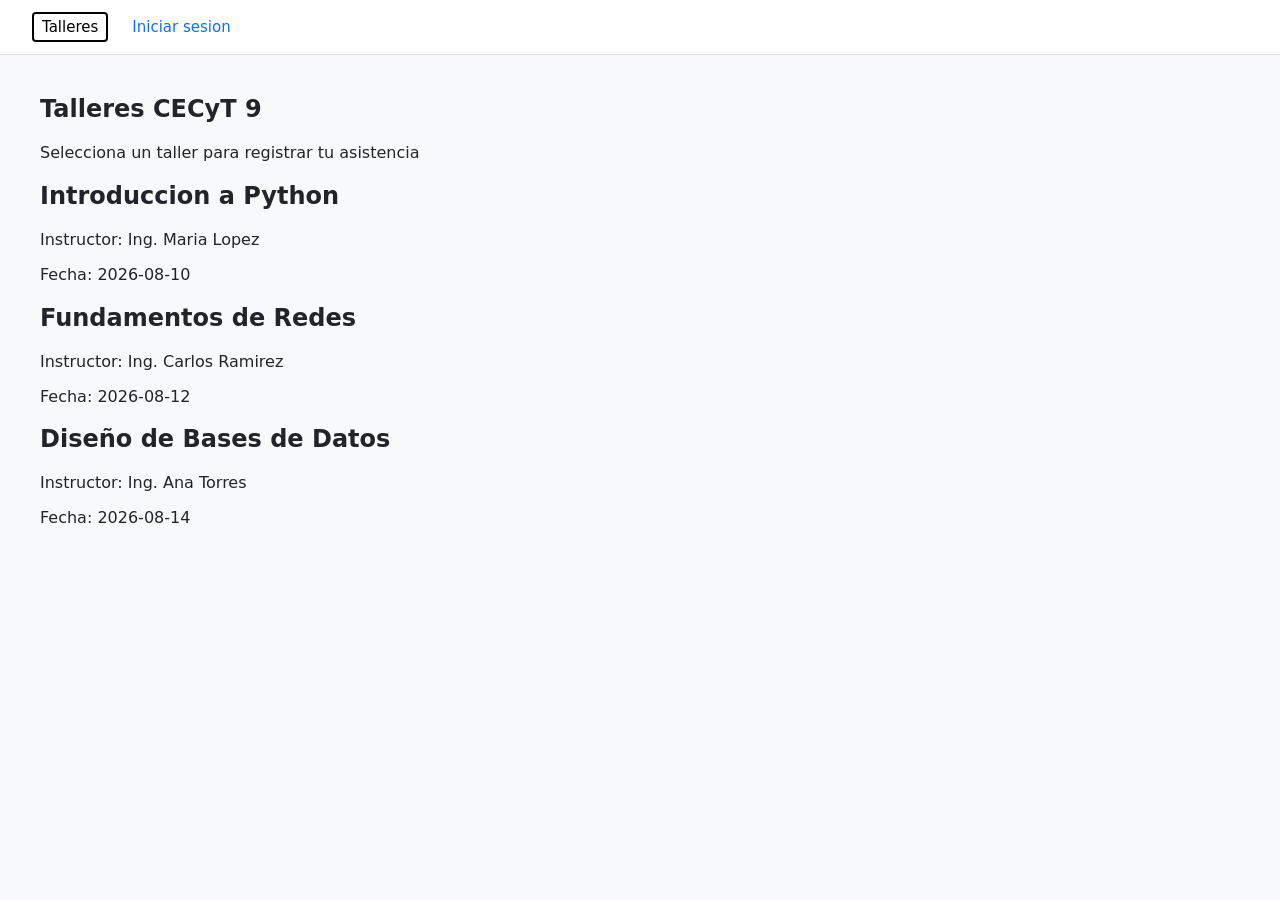
==== index.html @ d59fb84b "Merge branch 'QA' into dev1" ====
<!DOCTYPE html>
<html lang="en">
<head>
    <meta charset="UTF-8">
    <meta name="viewport" content="width=device-width, initial-scale=1.0">
    <title>Document</title>
  <link rel="stylesheet" href="./CSS/style.css">
</head>
    
<body>
    <nav>
        <a href="#">Talleres</a>
        <a href="#">Iniciar sesion</a>
    </nav>
    <main>
        <section>
        <h1>Talleres CECyT 9</h1>
        <p>Selecciona un taller para registrar tu asistencia</p>

        <article>
            <h2>Introduccion a Python</h2>
            <p>Instructor: Ing. Maria Lopez</p>
            <p>Fecha: 2026-08-10</p>
        </article>

        <article>
            <h2>Fundamentos de Redes</h2>
            <p>Instructor: Ing. Carlos Ramirez</p>
            <p>Fecha: 2026-08-12</p>
        </article>

        <article>
            <h2>Diseño de Bases de Datos</h2>
            <p>Instructor: Ing. Ana Torres</p>
            <p>Fecha: 2026-08-14</p>
            </article>
        </section>
    </main>
</body>
</html>
---- CSS/style.css ----
body {

    font-family: system-ui, -apple-system, BlinkMacSystemFont, "Segoe UI", Roboto, sans-serif;

    background-color: #f8f9fa;

    color: #212529;

    margin: 0;

    padding: 0;

}

nav {

    background-color: #ffffff;

    border-bottom: 1px solid #dee2e6;

    padding: 12px 32px;

    display: flex;

    gap: 24px;

    align-items: center;

}
 
nav a {

    text-decoration: none;

    color: #0d6efd;

    font-size: 15px;

    font-weight: 500;

}

nav a:first-child {

    border: 2px solid #000000;

    padding: 4px 8px;

    border-radius: 4px;

    color: #000000;

}

main {

    max-width: 1200px;

    margin: 40px auto;

    padding: 0 20px;

}
 


main > h1 {

    font-size: 32px;

    font-weight: bold;

    margin-bottom: 8px;

    margin-top: 0;

}
 
main > p {

    color: #6c757d;

    font-size: 16px;

    margin-bottom: 32px;

}
 


main > div {

    display: grid;

    grid-template-columns: repeat(auto-fit, minmax(280px, 1fr));

    gap: 24px;

}
 


main > div > div {

    background-color: #ffffff;

    border: 1px solid #dee2e6;

    border-radius: 8px;

    padding: 24px;

    box-shadow: 0 2px 4px rgba(0, 0, 0, 0.02);

    transition: transform 0.2s ease, box-shadow 0.2s ease;

}
 
main > div > div:hover {

    transform: translateY(-2px);

    box-shadow: 0 4px 8px rgba(0, 0, 0, 0.05);

}
 
main > div > div h2 {

    font-size: 20px;

    font-weight: bold;

    margin-top: 0;

    margin-bottom: 16px;

    color: #111;

}
 
main > div > div p {

    color: #495057;

    font-size: 14px;

    margin: 8px 0;

}
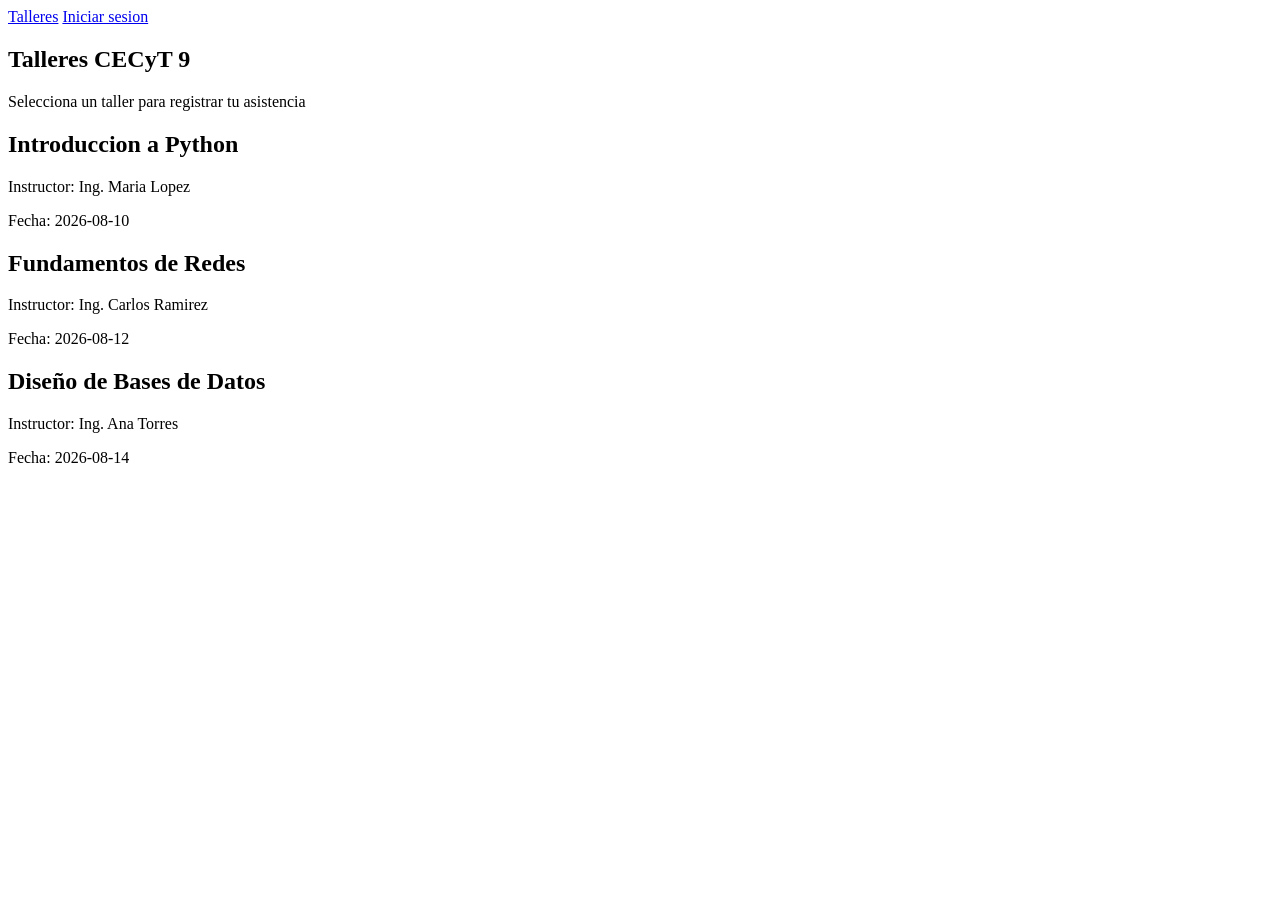
==== commit ef41d2a6: "Merge pull request #2 from Mario-Montiel325/dis1 Dis1" ====
--- a/index.html
+++ b/index.html
@@ -4,14 +4,14 @@
     <meta charset="UTF-8">
     <meta name="viewport" content="width=device-width, initial-scale=1.0">
     <title>Document</title>
-  <link rel="stylesheet" href="./CSS/style.css">
 </head>
-    
+    <link rel="stylesheet" href="style.css">
 <body>
     <nav>
         <a href="#">Talleres</a>
         <a href="#">Iniciar sesion</a>
     </nav>
+
     <main>
         <section>
         <h1>Talleres CECyT 9</h1>
@@ -35,6 +35,7 @@
             <p>Fecha: 2026-08-14</p>
             </article>
         </section>
+
     </main>
 </body>
 </html>
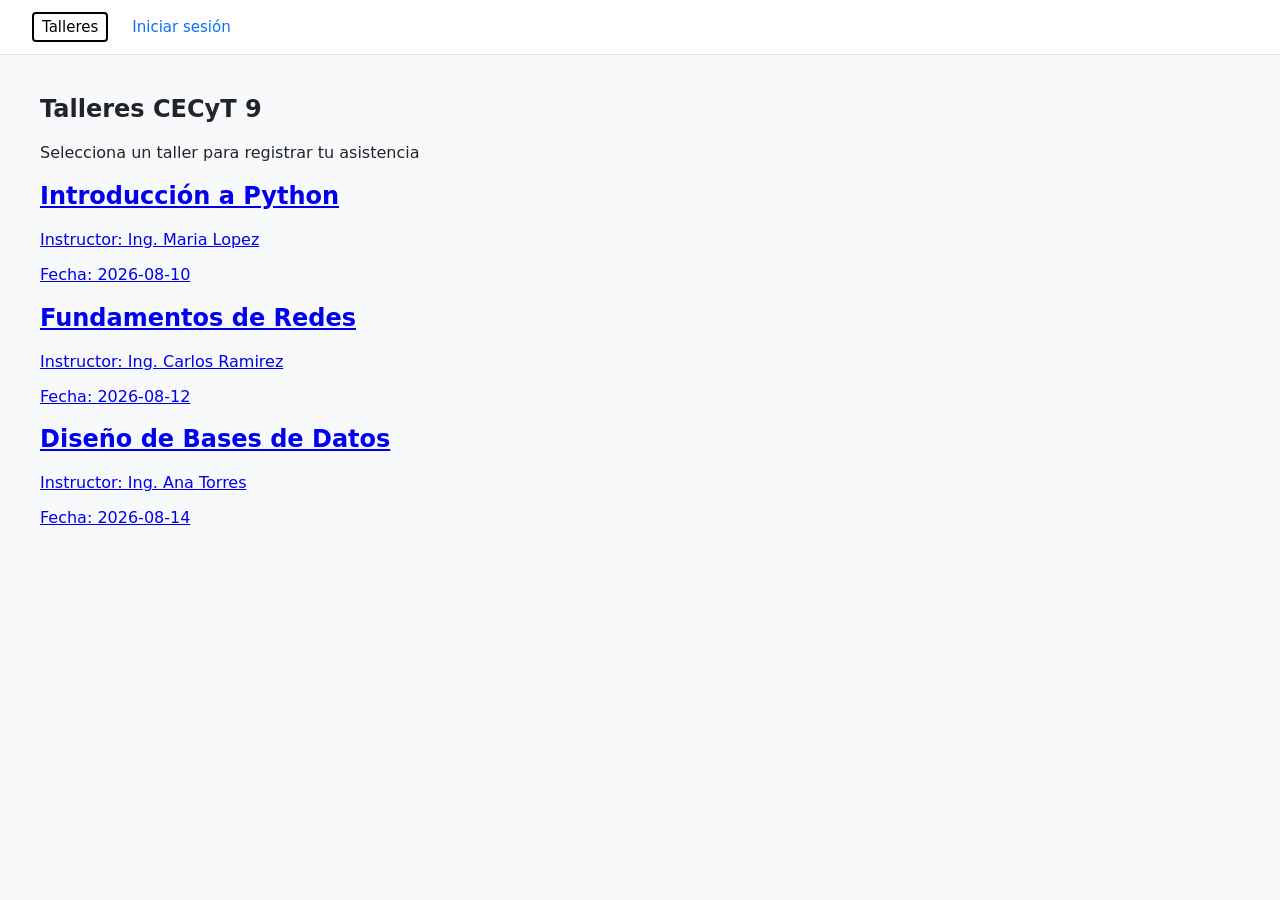
==== commit 06bf91cd: "feat:registro" ====
--- a/index.html
+++ b/index.html
@@ -1,41 +1,46 @@
-<!DOCTYPE html>
-<html lang="en">
-<head>
-    <meta charset="UTF-8">
-    <meta name="viewport" content="width=device-width, initial-scale=1.0">
-    <title>Document</title>
-</head>
-    <link rel="stylesheet" href="style.css">
-<body>
-    <nav>
-        <a href="#">Talleres</a>
-        <a href="#">Iniciar sesion</a>
-    </nav>
+<!DOCTYPE html> 
+<html lang="es"> 
+    <head> 
+        <meta charset="UTF-8"> <meta name="viewport" content="width=device-width, initial-scale=1.0"> <title>Talleres CECyT 9</title>
+<link rel="stylesheet" href="./CSS/style.css">
 
-    <main>
-        <section>
+</head> <body>
+<nav>
+    <a href="#">Talleres</a>
+    <a href="#">Iniciar sesión</a>
+</nav>
+
+<main>
+    <section>
+
         <h1>Talleres CECyT 9</h1>
         <p>Selecciona un taller para registrar tu asistencia</p>
 
         <article>
-            <h2>Introduccion a Python</h2>
-            <p>Instructor: Ing. Maria Lopez</p>
-            <p>Fecha: 2026-08-10</p>
+            <a href="./Primer_proyecto/registro.html">
+                <h2>Introducción a Python</h2>
+                <p>Instructor: Ing. Maria Lopez</p>
+                <p>Fecha: 2026-08-10</p>
+            </a>
         </article>
 
         <article>
-            <h2>Fundamentos de Redes</h2>
-            <p>Instructor: Ing. Carlos Ramirez</p>
-            <p>Fecha: 2026-08-12</p>
+            <a href="./Primer_proyecto/registro.html">
+                <h2>Fundamentos de Redes</h2>
+                <p>Instructor: Ing. Carlos Ramirez</p>
+                <p>Fecha: 2026-08-12</p>
+            </a>
         </article>
 
         <article>
-            <h2>Diseño de Bases de Datos</h2>
-            <p>Instructor: Ing. Ana Torres</p>
-            <p>Fecha: 2026-08-14</p>
-            </article>
-        </section>
+            <a href="./Primer_proyecto/registro.html">
+                <h2>Diseño de Bases de Datos</h2>
+                <p>Instructor: Ing. Ana Torres</p>
+                <p>Fecha: 2026-08-14</p>
+            </a>
+        </article>
 
-    </main>
-</body>
-</html>+    </section>
+</main>
+
+</body> </html>
--- a/CSS/style.css
+++ b/CSS/style.css
@@ -0,0 +1,214 @@
+
+body {
+
+    font-family: system-ui, -apple-system, BlinkMacSystemFont, "Segoe UI", Roboto, sans-serif;
+
+    background-color: #f8f9fa;
+
+    color: #212529;
+
+    margin: 0;
+
+    padding: 0;
+
+}
+
+nav {
+
+    background-color: #ffffff;
+
+    border-bottom: 1px solid #dee2e6;
+
+    padding: 12px 32px;
+
+    display: flex;
+
+    gap: 24px;
+
+    align-items: center;
+
+}
+ 
+nav a {
+
+    text-decoration: none;
+
+    color: #0d6efd;
+
+    font-size: 15px;
+
+    font-weight: 500;
+
+}
+
+nav a:first-child {
+
+    border: 2px solid #000000;
+
+    padding: 4px 8px;
+
+    border-radius: 4px;
+
+    color: #000000;
+
+}
+
+main {
+
+    max-width: 1200px;
+
+    margin: 40px auto;
+
+    padding: 0 20px;
+
+}
+ 
+
+
+main > h1 {
+
+    font-size: 32px;
+
+    font-weight: bold;
+
+    margin-bottom: 8px;
+
+    margin-top: 0;
+
+}
+ 
+main > p {
+
+    color: #6c757d;
+
+    font-size: 16px;
+
+    margin-bottom: 32px;
+
+}
+ 
+
+
+main > div {
+
+    display: grid;
+
+    grid-template-columns: repeat(auto-fit, minmax(280px, 1fr));
+
+    gap: 24px;
+
+}
+ 
+
+
+main > div > div {
+
+    background-color: #ffffff;
+
+    border: 1px solid #dee2e6;
+
+    border-radius: 8px;
+
+    padding: 24px;
+
+    box-shadow: 0 2px 4px rgba(0, 0, 0, 0.02);
+
+    transition: transform 0.2s ease, box-shadow 0.2s ease;
+
+}
+ 
+main > div > div:hover {
+
+    transform: translateY(-2px);
+
+    box-shadow: 0 4px 8px rgba(0, 0, 0, 0.05);
+
+}
+ 
+main > div > div h2 {
+
+    font-size: 20px;
+
+    font-weight: bold;
+
+    margin-top: 0;
+
+    margin-bottom: 16px;
+
+    color: #111;
+
+}
+ 
+main > div > div p {
+
+    color: #495057;
+
+    font-size: 14px;
+
+    margin: 8px 0;
+}
+
+body {
+    font-family: system-ui, -apple-system, BlinkMacSystemFont, "Segoe UI", Roboto, sans-serif;
+    background-color: #f8f9fa;
+    color: #212529;
+    margin: 0;
+    padding: 0;
+}
+
+.header {
+    max-width: 1200px;
+    margin: 40px auto 24px auto;
+    padding: 0 20px;
+}
+
+.header h1 {
+    font-size: 32px;
+    font-weight: bold;
+    margin-bottom: 8px;
+    margin-top: 0;
+}
+
+.header p {
+    color: #6c757d;
+    font-size: 16px;
+    margin: 0;
+}
+
+.talleres-container {
+    max-width: 1200px;
+    margin: 0 auto 40px auto;
+    padding: 0 20px;
+    display: grid;
+    grid-template-columns: repeat(auto-fit, minmax(280px, 1fr));
+    gap: 24px;
+}
+
+.carta {
+    background-color: #ffffff;
+    border: 1px solid #dee2e6;
+    border-radius: 8px;
+    padding: 24px;
+    box-shadow: 0 2px 4px rgba(0, 0, 0, 0.02);
+    transition: transform 0.2s ease, box-shadow 0.2s ease;
+}
+
+.carta:hover {
+    transform: translateY(-2px);
+    box-shadow: 0 4px 8px rgba(0, 0, 0, 0.05);
+}
+
+.carta h2 {
+    font-size: 20px;
+    font-weight: bold;
+    margin-top: 0;
+    margin-bottom: 16px;
+    color: #111111;
+}
+
+.carta .instructor,
+.carta .fecha {
+    color: #495057;
+    font-size: 14px;
+    margin: 8px 0;
+}
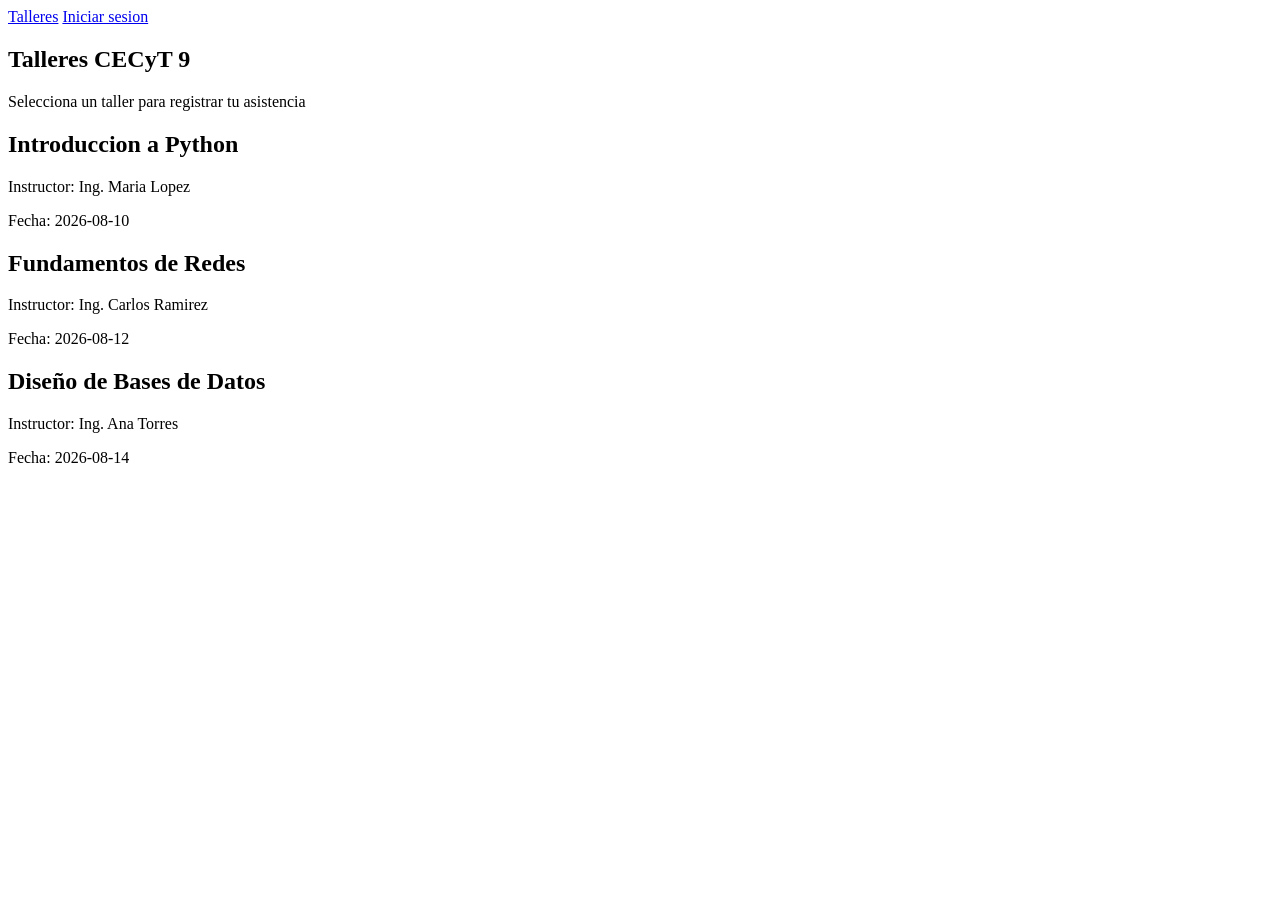
==== commit 6eb053ee: "fix: arreglando cosas individuales y conflictos" ====
--- a/index.html
+++ b/index.html
@@ -1,46 +1,41 @@
-<!DOCTYPE html> 
-<html lang="es"> 
-    <head> 
-        <meta charset="UTF-8"> <meta name="viewport" content="width=device-width, initial-scale=1.0"> <title>Talleres CECyT 9</title>
-<link rel="stylesheet" href="./CSS/style.css">
+<!DOCTYPE html>
+<html lang="en">
+<head>
+    <meta charset="UTF-8">
+    <meta name="viewport" content="width=device-width, initial-scale=1.0">
+    <title>Document</title>
+</head>
+    <link rel="stylesheet" href="style.css">
+<body>
+    <nav>
+        <a href="#">Talleres</a>
+        <a href="#">Iniciar sesion</a>
+    </nav>
 
-</head> <body>
-<nav>
-    <a href="#">Talleres</a>
-    <a href="#">Iniciar sesión</a>
-</nav>
-
-<main>
-    <section>
-
+    <main>
+        <section>
         <h1>Talleres CECyT 9</h1>
         <p>Selecciona un taller para registrar tu asistencia</p>
 
         <article>
-            <a href="./Primer_proyecto/registro.html">
-                <h2>Introducción a Python</h2>
-                <p>Instructor: Ing. Maria Lopez</p>
-                <p>Fecha: 2026-08-10</p>
-            </a>
+            <h2>Introduccion a Python</h2>
+            <p>Instructor: Ing. Maria Lopez</p>
+            <p>Fecha: 2026-08-10</p>
         </article>
 
         <article>
-            <a href="./Primer_proyecto/registro.html">
-                <h2>Fundamentos de Redes</h2>
-                <p>Instructor: Ing. Carlos Ramirez</p>
-                <p>Fecha: 2026-08-12</p>
-            </a>
+            <h2>Fundamentos de Redes</h2>
+            <p>Instructor: Ing. Carlos Ramirez</p>
+            <p>Fecha: 2026-08-12</p>
         </article>
 
         <article>
-            <a href="./Primer_proyecto/registro.html">
-                <h2>Diseño de Bases de Datos</h2>
-                <p>Instructor: Ing. Ana Torres</p>
-                <p>Fecha: 2026-08-14</p>
-            </a>
-        </article>
+            <h2>Diseño de Bases de Datos</h2>
+            <p>Instructor: Ing. Ana Torres</p>
+            <p>Fecha: 2026-08-14</p>
+            </article>
+        </section>
 
-    </section>
-</main>
-
-</body> </html>+    </main>
+</body>
+</html>
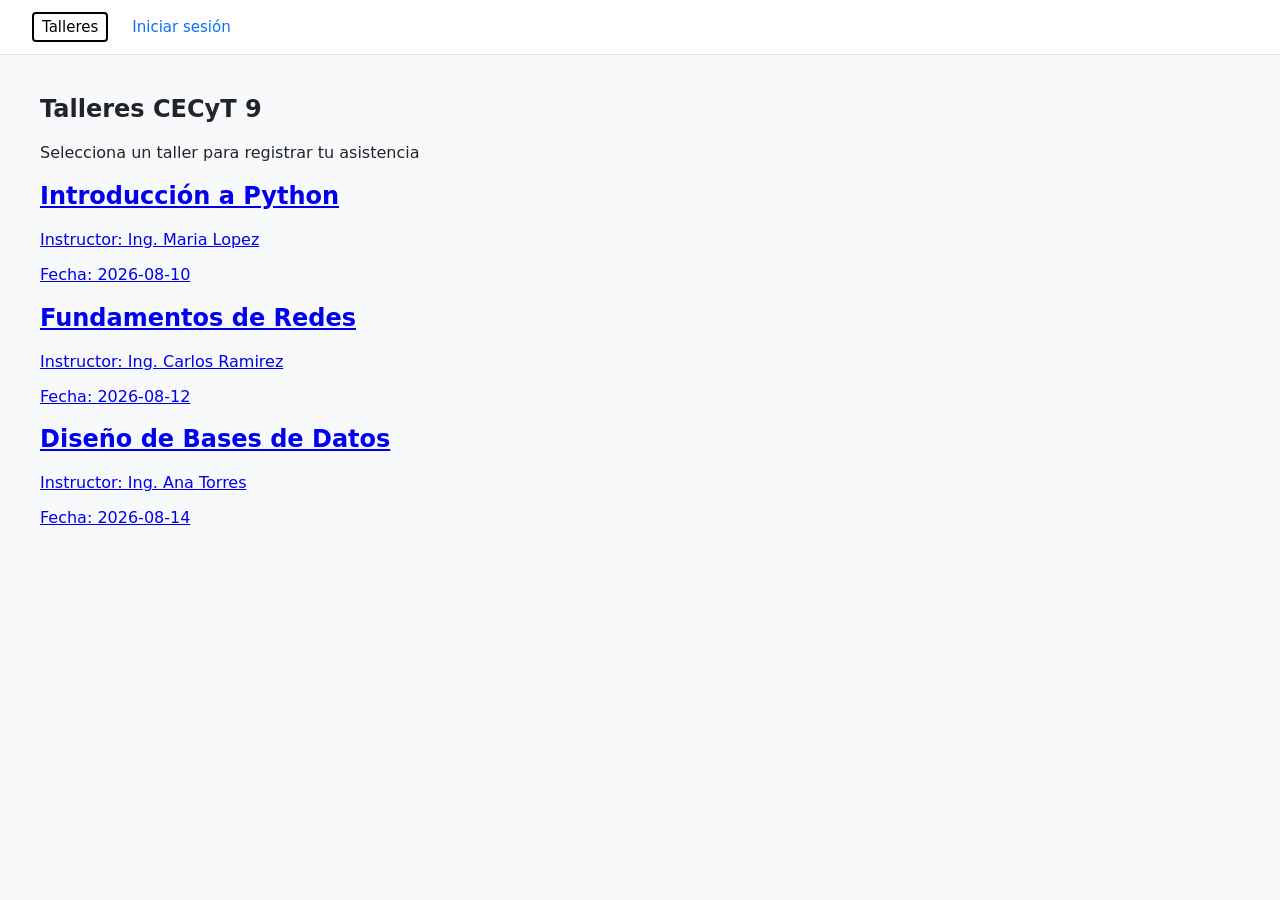
==== commit b6ab70ed: "chore: update a index" ====
--- a/index.html
+++ b/index.html
@@ -1,41 +1,47 @@
-<!DOCTYPE html>
-<html lang="en">
-<head>
-    <meta charset="UTF-8">
-    <meta name="viewport" content="width=device-width, initial-scale=1.0">
-    <title>Document</title>
-</head>
-    <link rel="stylesheet" href="style.css">
-<body>
-    <nav>
-        <a href="#">Talleres</a>
-        <a href="#">Iniciar sesion</a>
-    </nav>
+<!DOCTYPE html> 
+<html lang="es"> 
+    <head> 
+        <meta charset="UTF-8"> <meta name="viewport" content="width=device-width, initial-scale=1.0"> <title>Talleres CECyT 9</title>
+<link rel="stylesheet" href="./CSS/style.css">
 
-    <main>
-        <section>
+</head> <body>
+<nav>
+    <a href="#">Talleres</a>
+    <a href="#">Iniciar sesión</a>
+</nav>
+
+<main>
+    <section>
+
         <h1>Talleres CECyT 9</h1>
         <p>Selecciona un taller para registrar tu asistencia</p>
 
         <article>
-            <h2>Introduccion a Python</h2>
-            <p>Instructor: Ing. Maria Lopez</p>
-            <p>Fecha: 2026-08-10</p>
+            <a href="./Primer_proyecto/registro.html">
+                <h2>Introducción a Python</h2>
+                <p>Instructor: Ing. Maria Lopez</p>
+                <p>Fecha: 2026-08-10</p>
+            </a>
         </article>
 
         <article>
-            <h2>Fundamentos de Redes</h2>
-            <p>Instructor: Ing. Carlos Ramirez</p>
-            <p>Fecha: 2026-08-12</p>
+            <a href="./Primer_proyecto/registro.html">
+                <h2>Fundamentos de Redes</h2>
+                <p>Instructor: Ing. Carlos Ramirez</p>
+                <p>Fecha: 2026-08-12</p>
+            </a>
         </article>
 
         <article>
-            <h2>Diseño de Bases de Datos</h2>
-            <p>Instructor: Ing. Ana Torres</p>
-            <p>Fecha: 2026-08-14</p>
-            </article>
-        </section>
+            <a href="./Primer_proyecto/registro.html">
+                <h2>Diseño de Bases de Datos</h2>
+                <p>Instructor: Ing. Ana Torres</p>
+                <p>Fecha: 2026-08-14</p>
+            </a>
+        </article>
 
-    </main>
-</body>
+    </section>
+</main>
+
+</body> 
 </html>
--- a/CSS/style.css
+++ b/CSS/style.css
@@ -0,0 +1,214 @@
+
+body {
+
+    font-family: system-ui, -apple-system, BlinkMacSystemFont, "Segoe UI", Roboto, sans-serif;
+
+    background-color: #f8f9fa;
+
+    color: #212529;
+
+    margin: 0;
+
+    padding: 0;
+
+}
+
+nav {
+
+    background-color: #ffffff;
+
+    border-bottom: 1px solid #dee2e6;
+
+    padding: 12px 32px;
+
+    display: flex;
+
+    gap: 24px;
+
+    align-items: center;
+
+}
+ 
+nav a {
+
+    text-decoration: none;
+
+    color: #0d6efd;
+
+    font-size: 15px;
+
+    font-weight: 500;
+
+}
+
+nav a:first-child {
+
+    border: 2px solid #000000;
+
+    padding: 4px 8px;
+
+    border-radius: 4px;
+
+    color: #000000;
+
+}
+
+main {
+
+    max-width: 1200px;
+
+    margin: 40px auto;
+
+    padding: 0 20px;
+
+}
+ 
+
+
+main > h1 {
+
+    font-size: 32px;
+
+    font-weight: bold;
+
+    margin-bottom: 8px;
+
+    margin-top: 0;
+
+}
+ 
+main > p {
+
+    color: #6c757d;
+
+    font-size: 16px;
+
+    margin-bottom: 32px;
+
+}
+ 
+
+
+main > div {
+
+    display: grid;
+
+    grid-template-columns: repeat(auto-fit, minmax(280px, 1fr));
+
+    gap: 24px;
+
+}
+ 
+
+
+main > div > div {
+
+    background-color: #ffffff;
+
+    border: 1px solid #dee2e6;
+
+    border-radius: 8px;
+
+    padding: 24px;
+
+    box-shadow: 0 2px 4px rgba(0, 0, 0, 0.02);
+
+    transition: transform 0.2s ease, box-shadow 0.2s ease;
+
+}
+ 
+main > div > div:hover {
+
+    transform: translateY(-2px);
+
+    box-shadow: 0 4px 8px rgba(0, 0, 0, 0.05);
+
+}
+ 
+main > div > div h2 {
+
+    font-size: 20px;
+
+    font-weight: bold;
+
+    margin-top: 0;
+
+    margin-bottom: 16px;
+
+    color: #111;
+
+}
+ 
+main > div > div p {
+
+    color: #495057;
+
+    font-size: 14px;
+
+    margin: 8px 0;
+}
+
+body {
+    font-family: system-ui, -apple-system, BlinkMacSystemFont, "Segoe UI", Roboto, sans-serif;
+    background-color: #f8f9fa;
+    color: #212529;
+    margin: 0;
+    padding: 0;
+}
+
+.header {
+    max-width: 1200px;
+    margin: 40px auto 24px auto;
+    padding: 0 20px;
+}
+
+.header h1 {
+    font-size: 32px;
+    font-weight: bold;
+    margin-bottom: 8px;
+    margin-top: 0;
+}
+
+.header p {
+    color: #6c757d;
+    font-size: 16px;
+    margin: 0;
+}
+
+.talleres-container {
+    max-width: 1200px;
+    margin: 0 auto 40px auto;
+    padding: 0 20px;
+    display: grid;
+    grid-template-columns: repeat(auto-fit, minmax(280px, 1fr));
+    gap: 24px;
+}
+
+.carta {
+    background-color: #ffffff;
+    border: 1px solid #dee2e6;
+    border-radius: 8px;
+    padding: 24px;
+    box-shadow: 0 2px 4px rgba(0, 0, 0, 0.02);
+    transition: transform 0.2s ease, box-shadow 0.2s ease;
+}
+
+.carta:hover {
+    transform: translateY(-2px);
+    box-shadow: 0 4px 8px rgba(0, 0, 0, 0.05);
+}
+
+.carta h2 {
+    font-size: 20px;
+    font-weight: bold;
+    margin-top: 0;
+    margin-bottom: 16px;
+    color: #111111;
+}
+
+.carta .instructor,
+.carta .fecha {
+    color: #495057;
+    font-size: 14px;
+    margin: 8px 0;
+}
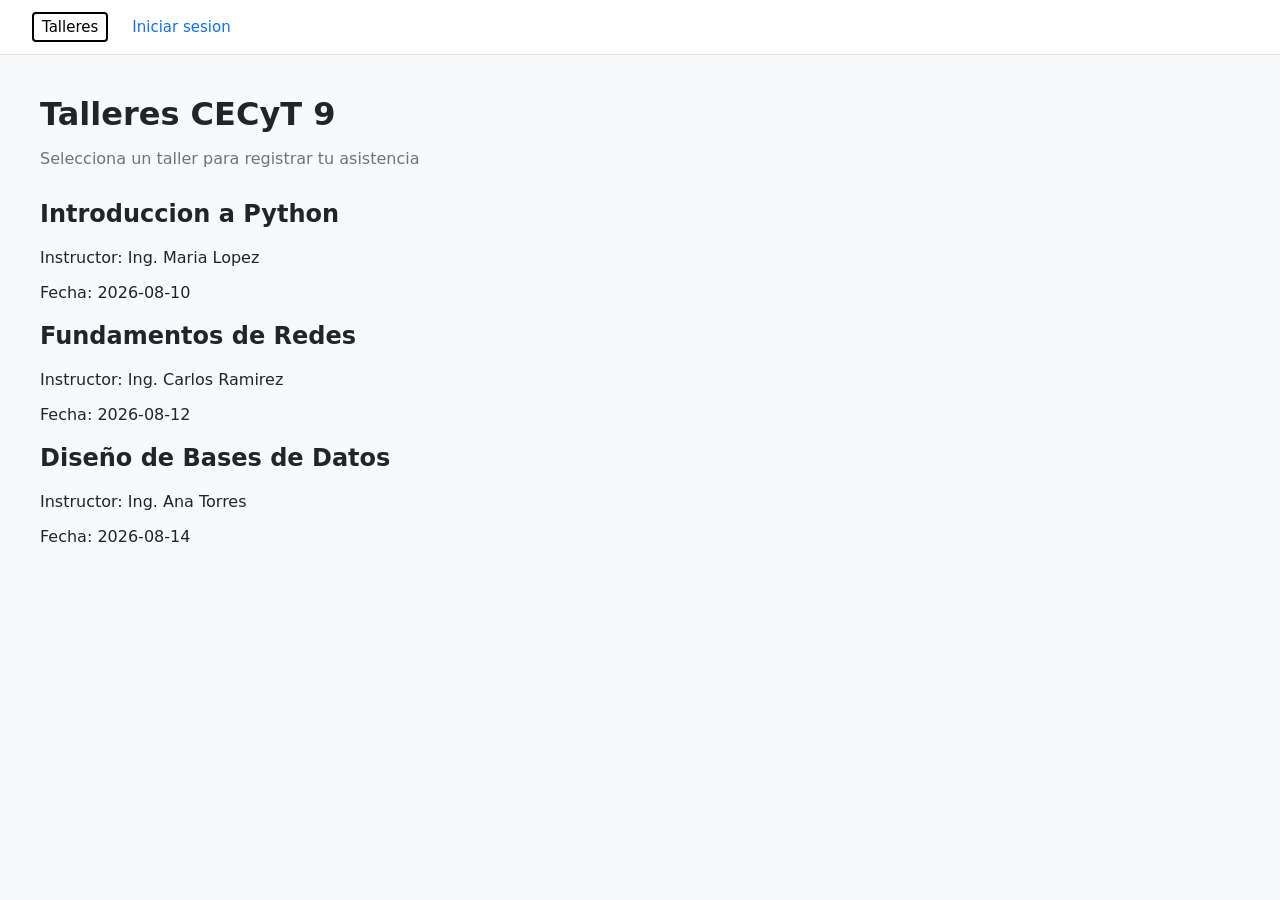
==== commit b6dea3e8: "refactor: Actualiza rama" ====
--- a/index.html
+++ b/index.html
@@ -1,47 +1,39 @@
-<!DOCTYPE html> 
-<html lang="es"> 
-    <head> 
-        <meta charset="UTF-8"> <meta name="viewport" content="width=device-width, initial-scale=1.0"> <title>Talleres CECyT 9</title>
-<link rel="stylesheet" href="./CSS/style.css">
+<!DOCTYPE html>
+<html lang="en">
+<head>
+    <meta charset="UTF-8">
+    <meta name="viewport" content="width=device-width, initial-scale=1.0">
+    <link rel="stylesheet" href="CSS/style.css">
+    <title>Document</title>
+</head>
+<body>
+    <nav>
+        <a href="#">Talleres</a>
+        <a href="#">Iniciar sesion</a>
+    </nav>
 
-</head> <body>
-<nav>
-    <a href="#">Talleres</a>
-    <a href="#">Iniciar sesión</a>
-</nav>
-
-<main>
-    <section>
-
+    <main>
         <h1>Talleres CECyT 9</h1>
         <p>Selecciona un taller para registrar tu asistencia</p>
+    <div>
+        <div>
+            <h2>Introduccion a Python</h2>
+            <p>Instructor: Ing. Maria Lopez</p>
+            <p>Fecha: 2026-08-10</p>
+        </div>
 
-        <article>
-            <a href="./Primer_proyecto/registro.html">
-                <h2>Introducción a Python</h2>
-                <p>Instructor: Ing. Maria Lopez</p>
-                <p>Fecha: 2026-08-10</p>
-            </a>
-        </article>
+        <div>
+            <h2>Fundamentos de Redes</h2>
+            <p>Instructor: Ing. Carlos Ramirez</p>
+            <p>Fecha: 2026-08-12</p>
+        </div>
 
-        <article>
-            <a href="./Primer_proyecto/registro.html">
-                <h2>Fundamentos de Redes</h2>
-                <p>Instructor: Ing. Carlos Ramirez</p>
-                <p>Fecha: 2026-08-12</p>
-            </a>
-        </article>
-
-        <article>
-            <a href="./Primer_proyecto/registro.html">
-                <h2>Diseño de Bases de Datos</h2>
-                <p>Instructor: Ing. Ana Torres</p>
-                <p>Fecha: 2026-08-14</p>
-            </a>
-        </article>
-
-    </section>
-</main>
-
-</body> 
+            <div>
+            <h2>Diseño de Bases de Datos</h2>
+            <p>Instructor: Ing. Ana Torres</p>
+            <p>Fecha: 2026-08-14</p>
+        </div>
+    </div>
+    </main>
+</body>
 </html>
--- a/CSS/style.css
+++ b/CSS/style.css
@@ -1,153 +1,3 @@
-
-body {
-
-    font-family: system-ui, -apple-system, BlinkMacSystemFont, "Segoe UI", Roboto, sans-serif;
-
-    background-color: #f8f9fa;
-
-    color: #212529;
-
-    margin: 0;
-
-    padding: 0;
-
-}
-
-nav {
-
-    background-color: #ffffff;
-
-    border-bottom: 1px solid #dee2e6;
-
-    padding: 12px 32px;
-
-    display: flex;
-
-    gap: 24px;
-
-    align-items: center;
-
-}
- 
-nav a {
-
-    text-decoration: none;
-
-    color: #0d6efd;
-
-    font-size: 15px;
-
-    font-weight: 500;
-
-}
-
-nav a:first-child {
-
-    border: 2px solid #000000;
-
-    padding: 4px 8px;
-
-    border-radius: 4px;
-
-    color: #000000;
-
-}
-
-main {
-
-    max-width: 1200px;
-
-    margin: 40px auto;
-
-    padding: 0 20px;
-
-}
- 
-
-
-main > h1 {
-
-    font-size: 32px;
-
-    font-weight: bold;
-
-    margin-bottom: 8px;
-
-    margin-top: 0;
-
-}
- 
-main > p {
-
-    color: #6c757d;
-
-    font-size: 16px;
-
-    margin-bottom: 32px;
-
-}
- 
-
-
-main > div {
-
-    display: grid;
-
-    grid-template-columns: repeat(auto-fit, minmax(280px, 1fr));
-
-    gap: 24px;
-
-}
- 
-
-
-main > div > div {
-
-    background-color: #ffffff;
-
-    border: 1px solid #dee2e6;
-
-    border-radius: 8px;
-
-    padding: 24px;
-
-    box-shadow: 0 2px 4px rgba(0, 0, 0, 0.02);
-
-    transition: transform 0.2s ease, box-shadow 0.2s ease;
-
-}
- 
-main > div > div:hover {
-
-    transform: translateY(-2px);
-
-    box-shadow: 0 4px 8px rgba(0, 0, 0, 0.05);
-
-}
- 
-main > div > div h2 {
-
-    font-size: 20px;
-
-    font-weight: bold;
-
-    margin-top: 0;
-
-    margin-bottom: 16px;
-
-    color: #111;
-
-}
- 
-main > div > div p {
-
-    color: #495057;
-
-    font-size: 14px;
-
-    margin: 8px 0;
-}
-
 body {
     font-family: system-ui, -apple-system, BlinkMacSystemFont, "Segoe UI", Roboto, sans-serif;
     background-color: #f8f9fa;
@@ -156,49 +6,70 @@
     padding: 0;
 }
 
-.header {
+nav {
+    background-color: #ffffff;
+    border-bottom: 1px solid #dee2e6;
+    padding: 12px 32px;
+    display: flex;
+    gap: 24px;
+    align-items: center;
+}
+
+nav a {
+    text-decoration: none;
+    color: #0d6efd;
+    font-size: 15px;
+    font-weight: 500;
+}
+
+nav a:first-child {
+    border: 2px solid #000000;
+    padding: 4px 8px;
+    border-radius: 4px;
+    color: #000000;
+}
+
+main {
     max-width: 1200px;
-    margin: 40px auto 24px auto;
+    margin: 40px auto;
     padding: 0 20px;
 }
 
-.header h1 {
+main > h1 {
     font-size: 32px;
     font-weight: bold;
     margin-bottom: 8px;
     margin-top: 0;
 }
 
-.header p {
+main > p {
     color: #6c757d;
     font-size: 16px;
-    margin: 0;
+    margin-bottom: 32px;
 }
 
-.talleres-container {
-    max-width: 1200px;
-    margin: 0 auto 40px auto;
-    padding: 0 20px;
-    display: grid;
-    grid-template-columns: repeat(auto-fit, minmax(280px, 1fr));
+.cards-container {
+    display: flex;
     gap: 24px;
+    flex-wrap: wrap;
 }
 
-.carta {
+.card {
     background-color: #ffffff;
     border: 1px solid #dee2e6;
     border-radius: 8px;
     padding: 24px;
+    width: 280px;
     box-shadow: 0 2px 4px rgba(0, 0, 0, 0.02);
     transition: transform 0.2s ease, box-shadow 0.2s ease;
 }
 
-.carta:hover {
+.card:hover {
     transform: translateY(-2px);
     box-shadow: 0 4px 8px rgba(0, 0, 0, 0.05);
 }
 
-.carta h2 {
+.card h2 {
     font-size: 20px;
     font-weight: bold;
     margin-top: 0;
@@ -206,9 +77,8 @@
     color: #111111;
 }
 
-.carta .instructor,
-.carta .fecha {
+.card p {
     color: #495057;
     font-size: 14px;
     margin: 8px 0;
-}
+}
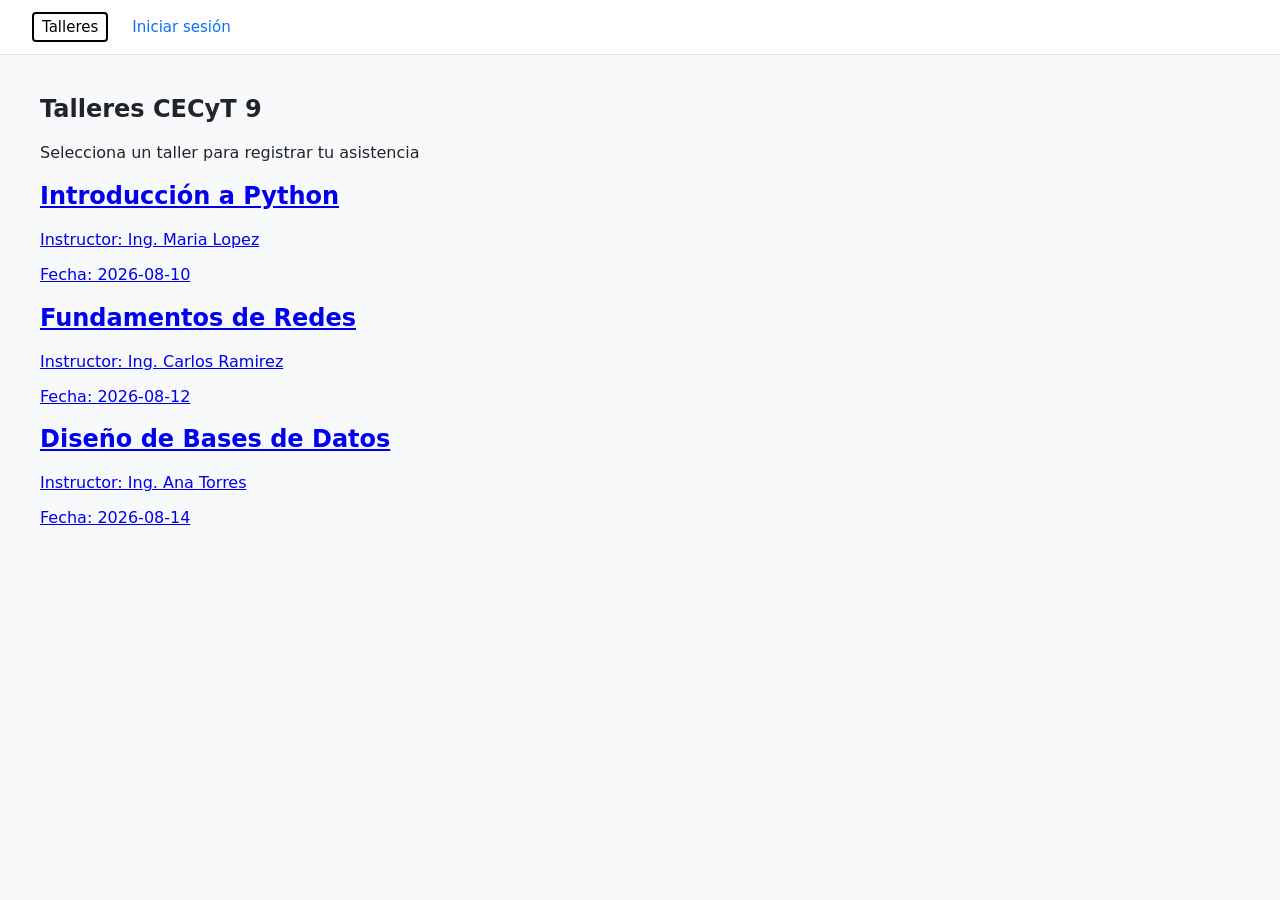
==== commit e4c7955b: "fix: emparejando con main" ====
--- a/index.html
+++ b/index.html
@@ -1,39 +1,47 @@
-<!DOCTYPE html>
-<html lang="en">
-<head>
-    <meta charset="UTF-8">
-    <meta name="viewport" content="width=device-width, initial-scale=1.0">
-    <link rel="stylesheet" href="CSS/style.css">
-    <title>Document</title>
-</head>
-<body>
-    <nav>
-        <a href="#">Talleres</a>
-        <a href="#">Iniciar sesion</a>
-    </nav>
+<!DOCTYPE html> 
+<html lang="es"> 
+    <head> 
+        <meta charset="UTF-8"> <meta name="viewport" content="width=device-width, initial-scale=1.0"> <title>Talleres CECyT 9</title>
+<link rel="stylesheet" href="./CSS/style.css">
 
-    <main>
+</head> <body>
+<nav>
+    <a href="#">Talleres</a>
+    <a href="#">Iniciar sesión</a>
+</nav>
+
+<main>
+    <section>
+
         <h1>Talleres CECyT 9</h1>
         <p>Selecciona un taller para registrar tu asistencia</p>
-    <div>
-        <div>
-            <h2>Introduccion a Python</h2>
-            <p>Instructor: Ing. Maria Lopez</p>
-            <p>Fecha: 2026-08-10</p>
-        </div>
 
-        <div>
-            <h2>Fundamentos de Redes</h2>
-            <p>Instructor: Ing. Carlos Ramirez</p>
-            <p>Fecha: 2026-08-12</p>
-        </div>
+        <article>
+            <a href="./Primer_proyecto/registro.html">
+                <h2>Introducción a Python</h2>
+                <p>Instructor: Ing. Maria Lopez</p>
+                <p>Fecha: 2026-08-10</p>
+            </a>
+        </article>
 
-            <div>
-            <h2>Diseño de Bases de Datos</h2>
-            <p>Instructor: Ing. Ana Torres</p>
-            <p>Fecha: 2026-08-14</p>
-        </div>
-    </div>
-    </main>
-</body>
+        <article>
+            <a href="./Primer_proyecto/registro.html">
+                <h2>Fundamentos de Redes</h2>
+                <p>Instructor: Ing. Carlos Ramirez</p>
+                <p>Fecha: 2026-08-12</p>
+            </a>
+        </article>
+
+        <article>
+            <a href="./Primer_proyecto/registro.html">
+                <h2>Diseño de Bases de Datos</h2>
+                <p>Instructor: Ing. Ana Torres</p>
+                <p>Fecha: 2026-08-14</p>
+            </a>
+        </article>
+
+    </section>
+</main>
+
+</body> 
 </html>
--- a/CSS/style.css
+++ b/CSS/style.css
@@ -1,3 +1,153 @@
+
+body {
+
+    font-family: system-ui, -apple-system, BlinkMacSystemFont, "Segoe UI", Roboto, sans-serif;
+
+    background-color: #f8f9fa;
+
+    color: #212529;
+
+    margin: 0;
+
+    padding: 0;
+
+}
+
+nav {
+
+    background-color: #ffffff;
+
+    border-bottom: 1px solid #dee2e6;
+
+    padding: 12px 32px;
+
+    display: flex;
+
+    gap: 24px;
+
+    align-items: center;
+
+}
+
+nav a {
+
+    text-decoration: none;
+
+    color: #0d6efd;
+
+    font-size: 15px;
+
+    font-weight: 500;
+
+}
+
+nav a:first-child {
+
+    border: 2px solid #000000;
+
+    padding: 4px 8px;
+
+    border-radius: 4px;
+
+    color: #000000;
+
+}
+
+main {
+
+    max-width: 1200px;
+
+    margin: 40px auto;
+
+    padding: 0 20px;
+
+}
+ 
+
+
+main > h1 {
+
+    font-size: 32px;
+
+    font-weight: bold;
+
+    margin-bottom: 8px;
+
+    margin-top: 0;
+
+}
+ 
+main > p {
+
+    color: #6c757d;
+
+    font-size: 16px;
+
+    margin-bottom: 32px;
+
+}
+ 
+
+
+main > div {
+
+    display: grid;
+
+    grid-template-columns: repeat(auto-fit, minmax(280px, 1fr));
+
+    gap: 24px;
+
+}
+ 
+
+
+main > div > div {
+
+    background-color: #ffffff;
+
+    border: 1px solid #dee2e6;
+
+    border-radius: 8px;
+
+    padding: 24px;
+
+    box-shadow: 0 2px 4px rgba(0, 0, 0, 0.02);
+
+    transition: transform 0.2s ease, box-shadow 0.2s ease;
+
+}
+ 
+main > div > div:hover {
+
+    transform: translateY(-2px);
+
+    box-shadow: 0 4px 8px rgba(0, 0, 0, 0.05);
+
+}
+ 
+main > div > div h2 {
+
+    font-size: 20px;
+
+    font-weight: bold;
+
+    margin-top: 0;
+
+    margin-bottom: 16px;
+
+    color: #111;
+
+}
+ 
+main > div > div p {
+
+    color: #495057;
+
+    font-size: 14px;
+
+    margin: 8px 0;
+}
+
 body {
     font-family: system-ui, -apple-system, BlinkMacSystemFont, "Segoe UI", Roboto, sans-serif;
     background-color: #f8f9fa;
@@ -6,30 +156,7 @@
     padding: 0;
 }
 
-nav {
-    background-color: #ffffff;
-    border-bottom: 1px solid #dee2e6;
-    padding: 12px 32px;
-    display: flex;
-    gap: 24px;
-    align-items: center;
-}
-
-nav a {
-    text-decoration: none;
-    color: #0d6efd;
-    font-size: 15px;
-    font-weight: 500;
-}
-
-nav a:first-child {
-    border: 2px solid #000000;
-    padding: 4px 8px;
-    border-radius: 4px;
-    color: #000000;
-}
-
-main {
+.header {
     max-width: 1200px;
     margin: 40px auto;
     padding: 0 20px;
@@ -81,4 +208,4 @@
     color: #495057;
     font-size: 14px;
     margin: 8px 0;
-}+}
